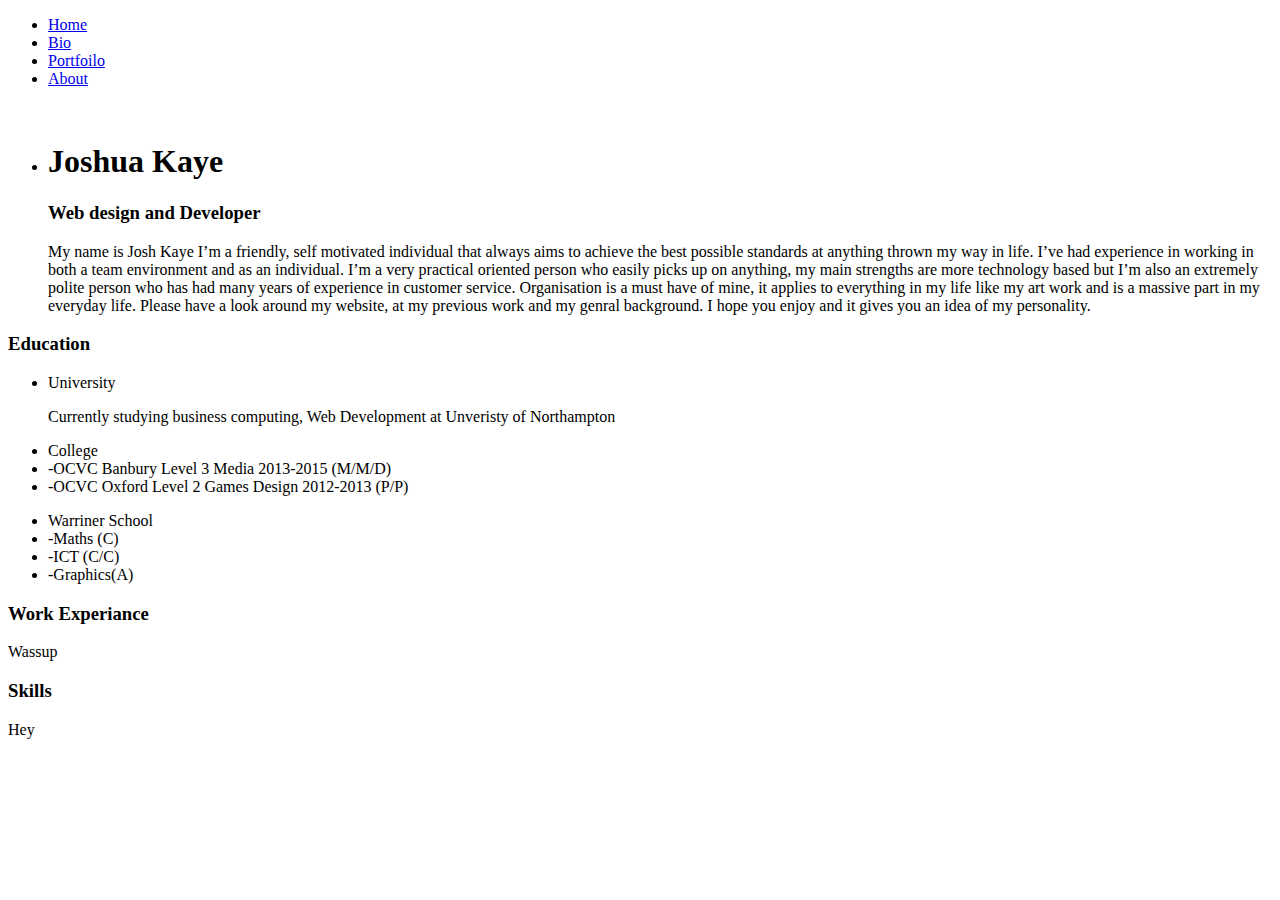
==== assign1/cv.html @ 6ee74576 "cv.html" ====
<!DOCTYPE html>
<!--Joshua Kaye // Assign 1 CSY1018 !-->
<html>
  <head>
    <meta charset="utf-8">
    <title>Josh Kaye</title>
    <link type="text/css" rel="stylesheet" href="/Users/Josh/csy1018/assign1/css/stylesheet.css">
    <script src="https://ajax.googleapis.com/ajax/libs/webfont/1.6.26/webfont.js"></script> <!--google font loader!-->
    <link href="https://fonts.googleapis.com/css?family=ABeeZee|Quicksand:400,700" rel="stylesheet">
    <link rel="shortcut icon" type="image/x-icon" href="/Users/Josh/csy1018/assign1/images/tab-logo-001.jpg"/>
  </head>
  <body>

     <ul class ="navigation"> <!--navigation start !-->
      <li><a href="#">Home</a></li> <!--li = list content !-->
      <li><a href="bio.html">Bio</a></li>
      <li><a href="#">Portfoilo</a></li>  <!--a = link and content !-->
      <li><a href="#">About</a></li>
    </ul>
    <div class="container-one-jk">
      <img class="continer-one-image" src="/Users/Josh/csy1018/assign1/images/IMG_00002_.png" alt="">
      <ul class="container-items">
            <li class="text-cone"><h1>Joshua Kaye</h1><h3>Web design and Developer</h3><article class="wrapper-article">
            My name is Josh Kaye I’m a friendly, self motivated individual that always aims to achieve the best possible standards at anything thrown my way in life. I’ve had experience in working in both a team environment and as an individual. I’m a very practical oriented person who easily picks up on anything, my main strengths are more technology based but I’m also an extremely polite person who has had many years of experience in customer service. Organisation is a must have of mine, it applies to everything in my life like my art work and is a massive part in my everyday life.
            Please have a look around my website, at my previous work and my genral background.
            I hope you enjoy and it gives you an idea of my personality.</article></li>
      </ul>
    </div>
    <div class="container-two-jk"><!--container-flex-start!-->
      <main class="main-wrapper">
        <article class="article-left">
          <h3 class="education-heading">Education</h3>
            <ul class="ul-eduction-uni"><!--uni!-->
              <li class="li-eduction-uni">University</li>
                <p class="p-uni">Currently studying business computing, Web Development at Unveristy of Northampton</p>
            </ul>
            <ul class="ul-eduction-college"><!--college!-->
              <li class="li-eduction-college">College</li>
                <li class="p-college" >-OCVC Banbury Level 3 Media 2013-2015 (M/M/D)</li>
                <li class="p-college" >-OCVC Oxford Level 2 Games Design 2012-2013 (P/P)</li>
            </ul>
            <ul class="ul-eduction-school"><!--School!-->
              <li class="li-eduction-school">Warriner School</li>
                <li class="p-school" >-Maths (C)</li>
                <li class="p-school" >-ICT (C/C)</li>
                <li class="p-school" >-Graphics(A)</li>
            </ul>
        </article>
        <article class="article-middle">
          <h3 class="work-experiance-heading">Work Experiance</h3>
          Wassup
        </article>
        <article class="article-right">
          <h3 class="skills-heading">Skills</h3>
          Hey
        </article>
      </main>
    </div>
  </body>
</html>
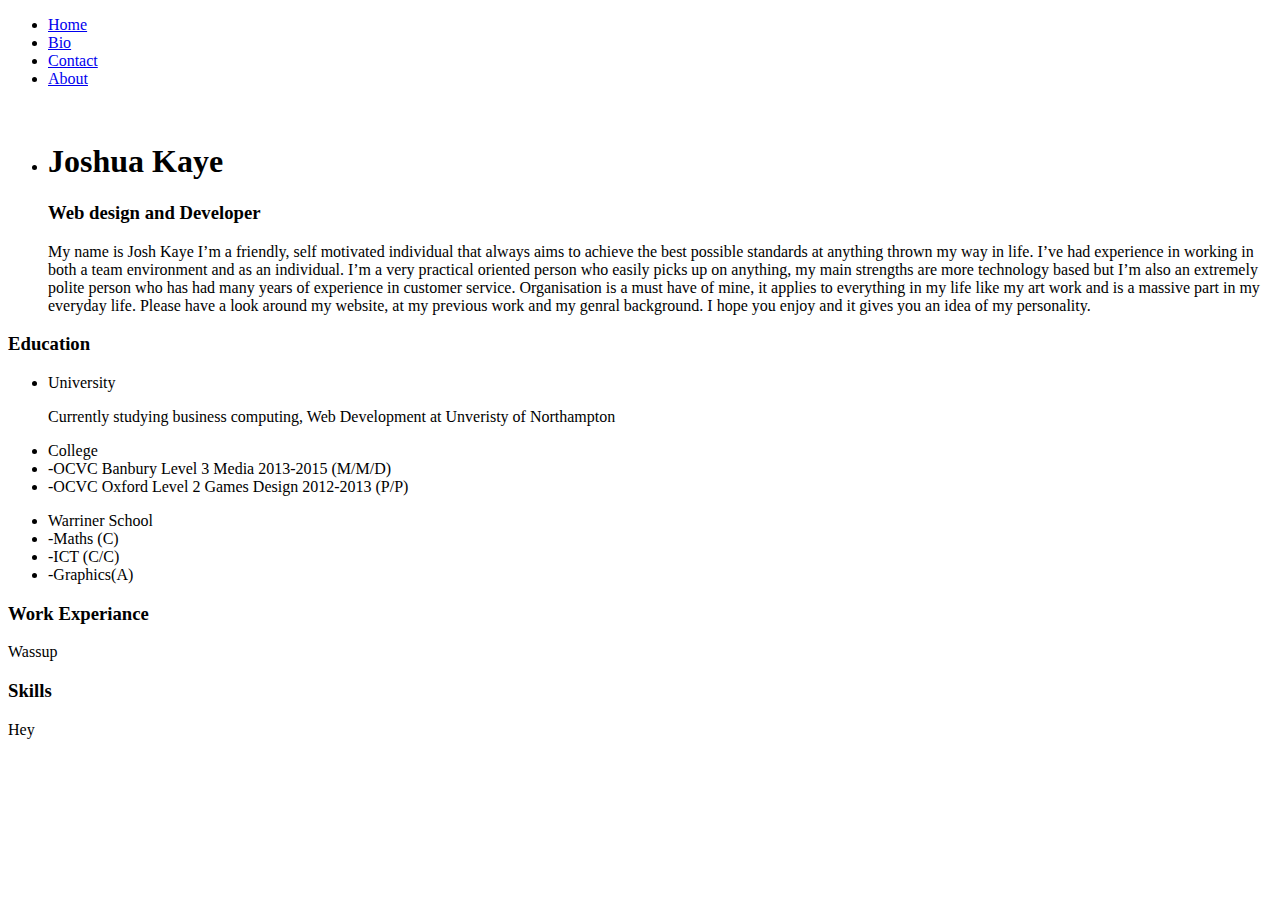
==== commit dffc00c4: "index.html" ====
--- a/assign1/cv.html
+++ b/assign1/cv.html
@@ -14,7 +14,7 @@
      <ul class ="navigation"> <!--navigation start !-->
       <li><a href="#">Home</a></li> <!--li = list content !-->
       <li><a href="bio.html">Bio</a></li>
-      <li><a href="#">Portfoilo</a></li>  <!--a = link and content !-->
+      <li><a href="contact.html">Contact</a></li>  <!--a = link and content !-->
       <li><a href="#">About</a></li>
     </ul>
     <div class="container-one-jk">
